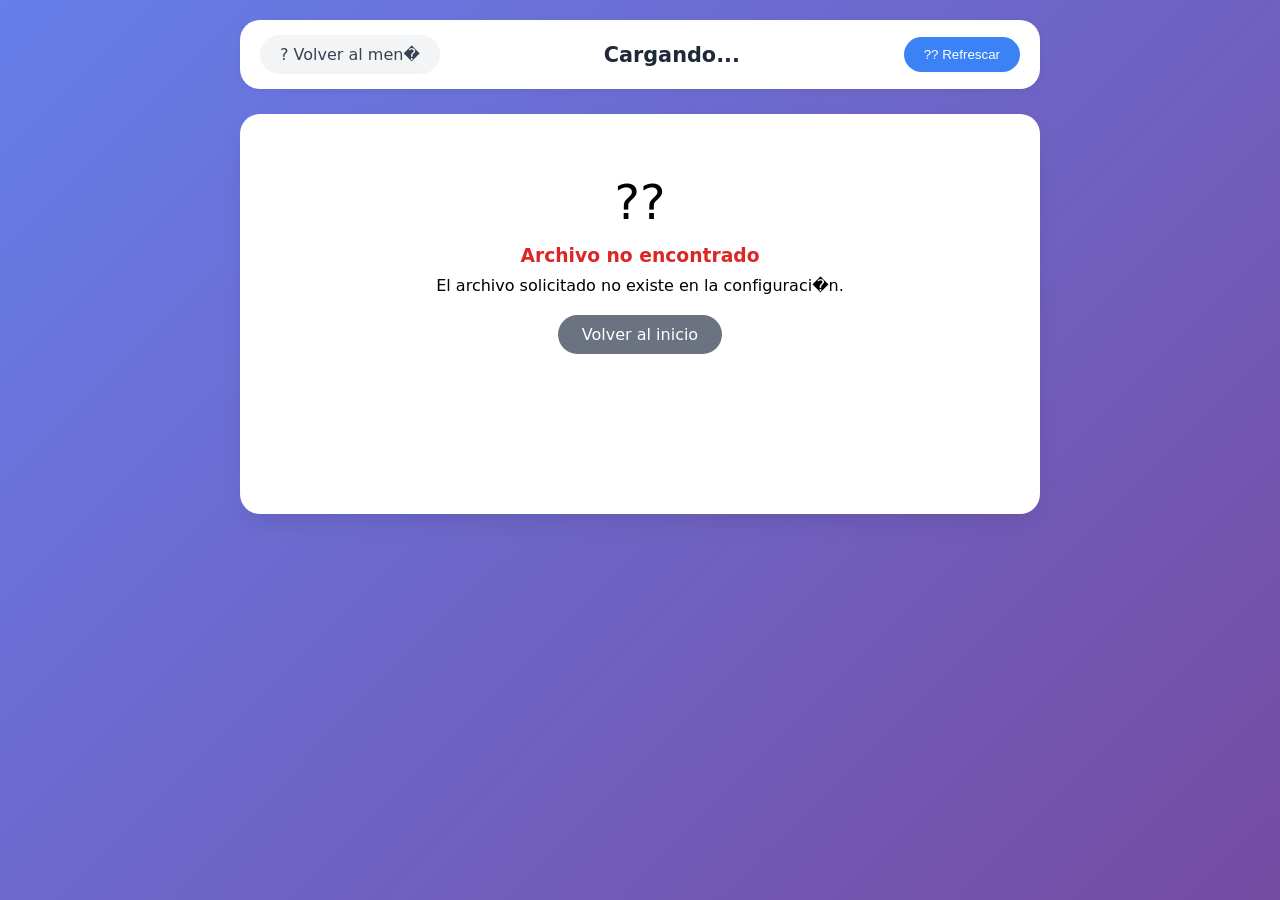
==== tabla.html @ 819613b9 "Versión Inicial" ====
<!DOCTYPE html>
<html lang="es">
<head>
    <meta charset="UTF-8">
    <meta name="viewport" content="width=device-width, initial-scale=1.0, viewport-fit=cover">
    <title>Visualizador - Inventarios</title>
    <link rel="stylesheet" href="style.css">
    <link rel="manifest" href="manifest.json">
</head>
<body>
    <div class="dashboard">
        <!-- Barra superior -->
        <div class="barra-superior">
            <a href="index.html" class="btn-volver">
                ? Volver al men�
            </a>
            <h2 id="titulo-archivo" class="titulo-tabla">Cargando...</h2>
            <button id="btn-refrescar" class="btn-refrescar" onclick="recargarDatos()">
                ?? Refrescar
            </button>
        </div>

        <!-- Contenedor de la tabla -->
        <div id="contenedor-tabla" class="contenedor-tabla">
            <div class="cargando">
                <div class="spinner"></div>
                <p>Cargando datos...</p>
            </div>
        </div>

        <!-- Info de filas -->
        <div class="info-filas" id="info-filas"></div>
    </div>

    <script src="script.js"></script>
    <script>
        // Variables globales
        let datosActuales = [];
        let nombreArchivo = '';

        // Obtener qu� archivo mostrar desde la URL
        const params = new URLSearchParams(window.location.search);
        const sheet = params.get('sheet');
        
        // Configuraci�n de URLs (�CAMBIAR POR TUS URLs REALES!)
        const configArchivos = {
            inventario1: {
                nombre: '?? Baterias Harris/Elbit',
                // URL p�blica de Google Sheets como CSV
                // C�MO OBTENERLA: Abre tu hoja > Archivo > Compartir > Publicar en la web > Hoja completa > CSV
                url: 'https://docs.google.com/spreadsheets/d/1903oP8mUH_kDIOYDWkwuUnkfVTwXNkre5ZlPpWOhybA/edit?usp=sharing',
                tipo: 'google'
            },
            inventario2: {
                nombre: '?? SRE 2405',
                url: 'https://docs.google.com/spreadsheets/d/1yyd2dYpEXAxdZFlrhvwqLI_zJRZNfxwW/edit?usp=sharing&ouid=103574192075076384944&rtpof=true&sd=true',
                tipo: 'google'
            },
            proton: {
                nombre: '?? Proton Drive',
                // Para Proton: necesitas compartir el archivo con enlace p�blico
                // El enlace debe terminar en .csv o ser descarga directa
                url: 'https://drive.proton.me/urls/93HJ12PWBW#WApLqgz4Z4wo',
                tipo: 'proton'
            }
        };

        // Verificar si el archivo existe en la configuraci�n
        if (configArchivos[sheet]) {
            nombreArchivo = configArchivos[sheet].nombre;
            document.getElementById('titulo-archivo').textContent = nombreArchivo;
            cargarDatos(configArchivos[sheet].url);
        } else {
            document.getElementById('contenedor-tabla').innerHTML = `
                <div class="error">
                    <div class="icono-error">??</div>
                    <h3>Archivo no encontrado</h3>
                    <p>El archivo solicitado no existe en la configuraci�n.</p>
                    <a href="index.html" class="btn-volver-tabla">Volver al inicio</a>
                </div>
            `;
        }

        // Funci�n para recargar datos (se llama desde el bot�n)
        window.recargarDatos = function() {
            if (configArchivos[sheet]) {
                cargarDatos(configArchivos[sheet].url);
            }
        };

        async function cargarDatos(url) {
            const contenedor = document.getElementById('contenedor-tabla');
            contenedor.innerHTML = `
                <div class="cargando">
                    <div class="spinner"></div>
                    <p>Cargando datos...</p>
                </div>
            `;

            try {
                // Agregar timestamp para evitar cach�
                const urlConTimestamp = url + (url.includes('?') ? '&' : '?') + '_t=' + Date.now();
                
                const response = await fetch(urlConTimestamp);
                
                if (!response.ok) {
                    throw new Error(`Error HTTP: ${response.status}`);
                }
                
                const csvText = await response.text();
                
                // Parsear CSV a tabla
                const tablaHTML = parseCSVToTable(csvText);
                contenedor.innerHTML = tablaHTML;
                
                // Actualizar info de filas
                const filas = csvText.trim().split('\n').length;
                const columnas = csvText.trim().split('\n')[0]?.split(',').length || 0;
                document.getElementById('info-filas').innerHTML = `
                    ?? ${filas - 1} filas de datos � ${columnas} columnas
                `;
                
            } catch (error) {
                console.error('Error cargando datos:', error);
                contenedor.innerHTML = `
                    <div class="error">
                        <div class="icono-error">?</div>
                        <h3>Error al cargar los datos</h3>
                        <p>${error.message}</p>
                        <p class="error-sugerencia">Verifica que el enlace del archivo sea p�blico y accesible.</p>
                        <button onclick="recargarDatos()" class="btn-reintentar">Intentar nuevamente</button>
                    </div>
                `;
            }
        }

        function parseCSVToTable(csvText) {
            // Parseo b�sico de CSV (considera comillas)
            const lineas = csvText.trim().split('\n');
            if (lineas.length === 0) return '<p>Archivo vac�o</p>';
            
            // Obtener encabezados
            const encabezados = parseCSVLine(lineas[0]);
            
            let tablaHTML = '<div class="tabla-responsive"><table class="tabla-datos">';
            
            // Encabezados
            tablaHTML += '<thead><tr>';
            encabezados.forEach(enc => {
                tablaHTML += `<th>${escapeHTML(enc)}</th>`;
            });
            tablaHTML += '</tr></thead>';
            
            // Cuerpo
            tablaHTML += '<tbody>';
            for (let i = 1; i < lineas.length; i++) {
                if (lineas[i].trim() === '') continue;
                const columnas = parseCSVLine(lineas[i]);
                tablaHTML += '<tr>';
                columnas.forEach(col => {
                    tablaHTML += `<td>${escapeHTML(col)}</td>`;
                });
                // Si faltan columnas, agregar celdas vac�as
                if (columnas.length < encabezados.length) {
                    for (let j = columnas.length; j < encabezados.length; j++) {
                        tablaHTML += '<td></td>';
                    }
                }
                tablaHTML += '</tr>';
            }
            tablaHTML += '</tbody></table></div>';
            
            return tablaHTML;
        }

        function parseCSVLine(linea) {
            const resultado = [];
            let enComillas = false;
            let valorActual = '';
            
            for (let i = 0; i < linea.length; i++) {
                const char = linea[i];
                
                if (char === '"') {
                    enComillas = !enComillas;
                } else if (char === ',' && !enComillas) {
                    resultado.push(valorActual.trim());
                    valorActual = '';
                } else {
                    valorActual += char;
                }
            }
            resultado.push(valorActual.trim());
            
            return resultado;
        }

        function escapeHTML(str) {
            if (!str) return '';
            return str
                .replace(/&/g, '&amp;')
                .replace(/</g, '&lt;')
                .replace(/>/g, '&gt;')
                .replace(/"/g, '&quot;')
                .replace(/'/g, '&#39;');
        }
    </script>
</body>
</html>
---- style.css ----
* {
    margin: 0;
    padding: 0;
    box-sizing: border-box;
}

body {
    font-family: system-ui, -apple-system, 'Segoe UI', Roboto, 'Helvetica Neue', sans-serif;
    background: linear-gradient(135deg, #667eea 0%, #764ba2 100%);
    min-height: 100vh;
    padding: 20px;
}

.dashboard {
    max-width: 800px;
    margin: 0 auto;
}

/* Header */
.header {
    text-align: center;
    margin-bottom: 40px;
    color: white;
}

.header h1 {
    font-size: 2rem;
    margin-bottom: 8px;
    text-shadow: 0 2px 4px rgba(0,0,0,0.1);
}

.subtitle {
    font-size: 1rem;
    opacity: 0.9;
}

/* Contenedor de botones */
.botones-container {
    display: flex;
    flex-direction: column;
    gap: 20px;
    margin-bottom: 40px;
}

/* Botones grandes estilo PWA */
.boton-grande {
    background: white;
    border-radius: 24px;
    padding: 28px 24px;
    text-decoration: none;
    display: flex;
    align-items: center;
    gap: 20px;
    transition: all 0.3s ease;
    box-shadow: 0 10px 25px -5px rgba(0,0,0,0.1);
    border: 1px solid rgba(255,255,255,0.2);
}

.boton-grande:active {
    transform: scale(0.98);
    box-shadow: 0 4px 12px rgba(0,0,0,0.15);
}

.icono {
    font-size: 3.5rem;
    min-width: 70px;
    text-align: center;
}

.boton-titulo {
    font-size: 1.5rem;
    font-weight: bold;
    color: #1f2937;
}

.boton-descripcion {
    font-size: 0.9rem;
    color: #6b7280;
    margin-top: 4px;
}

/* Colores por tipo de bot�n */
.boton-grande[data-color="blue"] { border-left: 6px solid #3b82f6; }
.boton-grande[data-color="green"] { border-left: 6px solid #10b981; }
.boton-grande[data-color="purple"] { border-left: 6px solid #8b5cf6; }

/* Barra superior de tabla */
.barra-superior {
    display: flex;
    align-items: center;
    justify-content: space-between;
    flex-wrap: wrap;
    gap: 15px;
    margin-bottom: 25px;
    background: white;
    padding: 15px 20px;
    border-radius: 20px;
    box-shadow: 0 2px 8px rgba(0,0,0,0.05);
}

.btn-volver {
    background: #f3f4f6;
    padding: 10px 20px;
    border-radius: 40px;
    text-decoration: none;
    color: #374151;
    font-weight: 500;
    transition: background 0.2s;
}

.btn-volver:hover {
    background: #e5e7eb;
}

.titulo-tabla {
    font-size: 1.3rem;
    color: #1f2937;
    margin: 0;
}

.btn-refrescar {
    background: #3b82f6;
    border: none;
    padding: 10px 20px;
    border-radius: 40px;
    color: white;
    font-weight: 500;
    cursor: pointer;
    transition: background 0.2s;
}

.btn-refrescar:hover {
    background: #2563eb;
}

/* Contenedor de tabla */
.contenedor-tabla {
    background: white;
    border-radius: 20px;
    padding: 20px;
    box-shadow: 0 10px 25px -5px rgba(0,0,0,0.1);
    min-height: 400px;
}

.tabla-responsive {
    overflow-x: auto;
}

.tabla-datos {
    width: 100%;
    border-collapse: collapse;
    font-size: 0.9rem;
}

.tabla-datos th {
    background: #f8fafc;
    padding: 12px;
    text-align: left;
    font-weight: 600;
    color: #1e293b;
    border-bottom: 2px solid #e2e8f0;
}

.tabla-datos td {
    padding: 10px 12px;
    border-bottom: 1px solid #f1f5f9;
    color: #334155;
}

.tabla-datos tr:hover {
    background: #f8fafc;
}

/* Estado de carga */
.cargando {
    text-align: center;
    padding: 60px 20px;
    color: #6b7280;
}

.spinner {
    width: 40px;
    height: 40px;
    border: 3px solid #e5e7eb;
    border-top-color: #3b82f6;
    border-radius: 50%;
    animation: spin 1s linear infinite;
    margin: 0 auto 15px;
}

@keyframes spin {
    to { transform: rotate(360deg); }
}

/* Error */
.error {
    text-align: center;
    padding: 40px 20px;
}

.icono-error {
    font-size: 3rem;
    margin-bottom: 15px;
}

.error h3 {
    color: #dc2626;
    margin-bottom: 10px;
}

.error-sugerencia {
    font-size: 0.85rem;
    color: #9ca3af;
    margin-top: 10px;
}

.btn-reintentar {
    margin-top: 20px;
    background: #3b82f6;
    color: white;
    border: none;
    padding: 10px 24px;
    border-radius: 40px;
    cursor: pointer;
}

.btn-volver-tabla {
    display: inline-block;
    margin-top: 20px;
    background: #6b7280;
    color: white;
    padding: 10px 24px;
    border-radius: 40px;
    text-decoration: none;
}

/* Info de filas */
.info-filas {
    margin-top: 20px;
    text-align: center;
    font-size: 0.85rem;
    color: rgba(255,255,255,0.8);
}

/* Footer */
.footer {
    text-align: center;
    color: rgba(255,255,255,0.7);
    font-size: 0.8rem;
    margin-top: 40px;
}

/* Responsive */
@media (max-width: 600px) {
    body {
        padding: 15px;
    }
    
    .boton-grande {
        padding: 20px 16px;
    }
    
    .icono {
        font-size: 2.5rem;
        min-width: 55px;
    }
    
    .boton-titulo {
        font-size: 1.2rem;
    }
    
    .barra-superior {
        flex-direction: column;
        text-align: center;
    }
    
    .tabla-datos th,
    .tabla-datos td {
        padding: 8px;
        font-size: 0.8rem;
    }
}
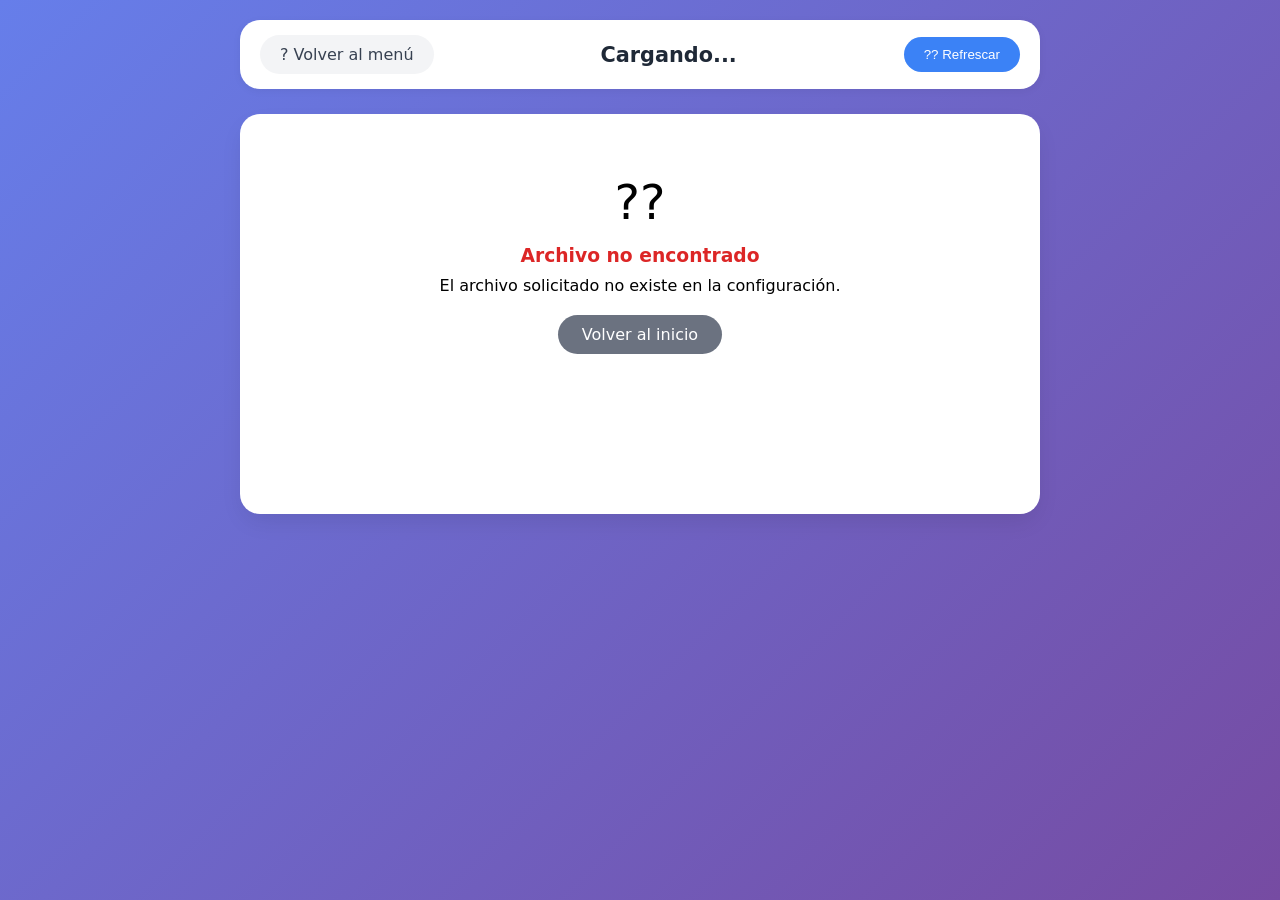
==== commit 51430bc1: "Update tabla.html" ====
--- a/tabla.html
+++ b/tabla.html
@@ -12,7 +12,7 @@
         <!-- Barra superior -->
         <div class="barra-superior">
             <a href="index.html" class="btn-volver">
-                ? Volver al men�
+                ? Volver al menú
             </a>
             <h2 id="titulo-archivo" class="titulo-tabla">Cargando...</h2>
             <button id="btn-refrescar" class="btn-refrescar" onclick="recargarDatos()">
@@ -38,34 +38,34 @@
         let datosActuales = [];
         let nombreArchivo = '';
 
-        // Obtener qu� archivo mostrar desde la URL
+        // Obtener qué archivo mostrar desde la URL
         const params = new URLSearchParams(window.location.search);
         const sheet = params.get('sheet');
         
-        // Configuraci�n de URLs (�CAMBIAR POR TUS URLs REALES!)
+        // Configuración de URLs (¡CAMBIAR POR TUS URLs REALES!)
         const configArchivos = {
             inventario1: {
-                nombre: '?? Baterias Harris/Elbit',
-                // URL p�blica de Google Sheets como CSV
-                // C�MO OBTENERLA: Abre tu hoja > Archivo > Compartir > Publicar en la web > Hoja completa > CSV
+                nombre: 'Baterias Harris/Elbit',
+                // URL pública de Google Sheets como CSV
+                // CÓMO OBTENERLA: Abre tu hoja > Archivo > Compartir > Publicar en la web > Hoja completa > CSV
                 url: 'https://docs.google.com/spreadsheets/d/1903oP8mUH_kDIOYDWkwuUnkfVTwXNkre5ZlPpWOhybA/edit?usp=sharing',
                 tipo: 'google'
             },
             inventario2: {
-                nombre: '?? SRE 2405',
+                nombre: 'SRE 2405',
                 url: 'https://docs.google.com/spreadsheets/d/1yyd2dYpEXAxdZFlrhvwqLI_zJRZNfxwW/edit?usp=sharing&ouid=103574192075076384944&rtpof=true&sd=true',
                 tipo: 'google'
             },
             proton: {
-                nombre: '?? Proton Drive',
-                // Para Proton: necesitas compartir el archivo con enlace p�blico
+                nombre: 'Dep Rep',
+                // Para Proton: necesitas compartir el archivo con enlace público
                 // El enlace debe terminar en .csv o ser descarga directa
                 url: 'https://drive.proton.me/urls/93HJ12PWBW#WApLqgz4Z4wo',
                 tipo: 'proton'
             }
         };
 
-        // Verificar si el archivo existe en la configuraci�n
+        // Verificar si el archivo existe en la configuración
         if (configArchivos[sheet]) {
             nombreArchivo = configArchivos[sheet].nombre;
             document.getElementById('titulo-archivo').textContent = nombreArchivo;
@@ -75,13 +75,13 @@
                 <div class="error">
                     <div class="icono-error">??</div>
                     <h3>Archivo no encontrado</h3>
-                    <p>El archivo solicitado no existe en la configuraci�n.</p>
+                    <p>El archivo solicitado no existe en la configuración.</p>
                     <a href="index.html" class="btn-volver-tabla">Volver al inicio</a>
                 </div>
             `;
         }
 
-        // Funci�n para recargar datos (se llama desde el bot�n)
+        // Función para recargar datos (se llama desde el botón)
         window.recargarDatos = function() {
             if (configArchivos[sheet]) {
                 cargarDatos(configArchivos[sheet].url);
@@ -98,7 +98,7 @@
             `;
 
             try {
-                // Agregar timestamp para evitar cach�
+                // Agregar timestamp para evitar caché
                 const urlConTimestamp = url + (url.includes('?') ? '&' : '?') + '_t=' + Date.now();
                 
                 const response = await fetch(urlConTimestamp);
@@ -117,7 +117,7 @@
                 const filas = csvText.trim().split('\n').length;
                 const columnas = csvText.trim().split('\n')[0]?.split(',').length || 0;
                 document.getElementById('info-filas').innerHTML = `
-                    ?? ${filas - 1} filas de datos � ${columnas} columnas
+                    ?? ${filas - 1} filas de datos · ${columnas} columnas
                 `;
                 
             } catch (error) {
@@ -127,7 +127,7 @@
                         <div class="icono-error">?</div>
                         <h3>Error al cargar los datos</h3>
                         <p>${error.message}</p>
-                        <p class="error-sugerencia">Verifica que el enlace del archivo sea p�blico y accesible.</p>
+                        <p class="error-sugerencia">Verifica que el enlace del archivo sea público y accesible.</p>
                         <button onclick="recargarDatos()" class="btn-reintentar">Intentar nuevamente</button>
                     </div>
                 `;
@@ -135,9 +135,9 @@
         }
 
         function parseCSVToTable(csvText) {
-            // Parseo b�sico de CSV (considera comillas)
+            // Parseo básico de CSV (considera comillas)
             const lineas = csvText.trim().split('\n');
-            if (lineas.length === 0) return '<p>Archivo vac�o</p>';
+            if (lineas.length === 0) return '<p>Archivo vacío</p>';
             
             // Obtener encabezados
             const encabezados = parseCSVLine(lineas[0]);
@@ -160,7 +160,7 @@
                 columnas.forEach(col => {
                     tablaHTML += `<td>${escapeHTML(col)}</td>`;
                 });
-                // Si faltan columnas, agregar celdas vac�as
+                // Si faltan columnas, agregar celdas vacías
                 if (columnas.length < encabezados.length) {
                     for (let j = columnas.length; j < encabezados.length; j++) {
                         tablaHTML += '<td></td>';
@@ -206,4 +206,4 @@
         }
     </script>
 </body>
-</html>+</html>
